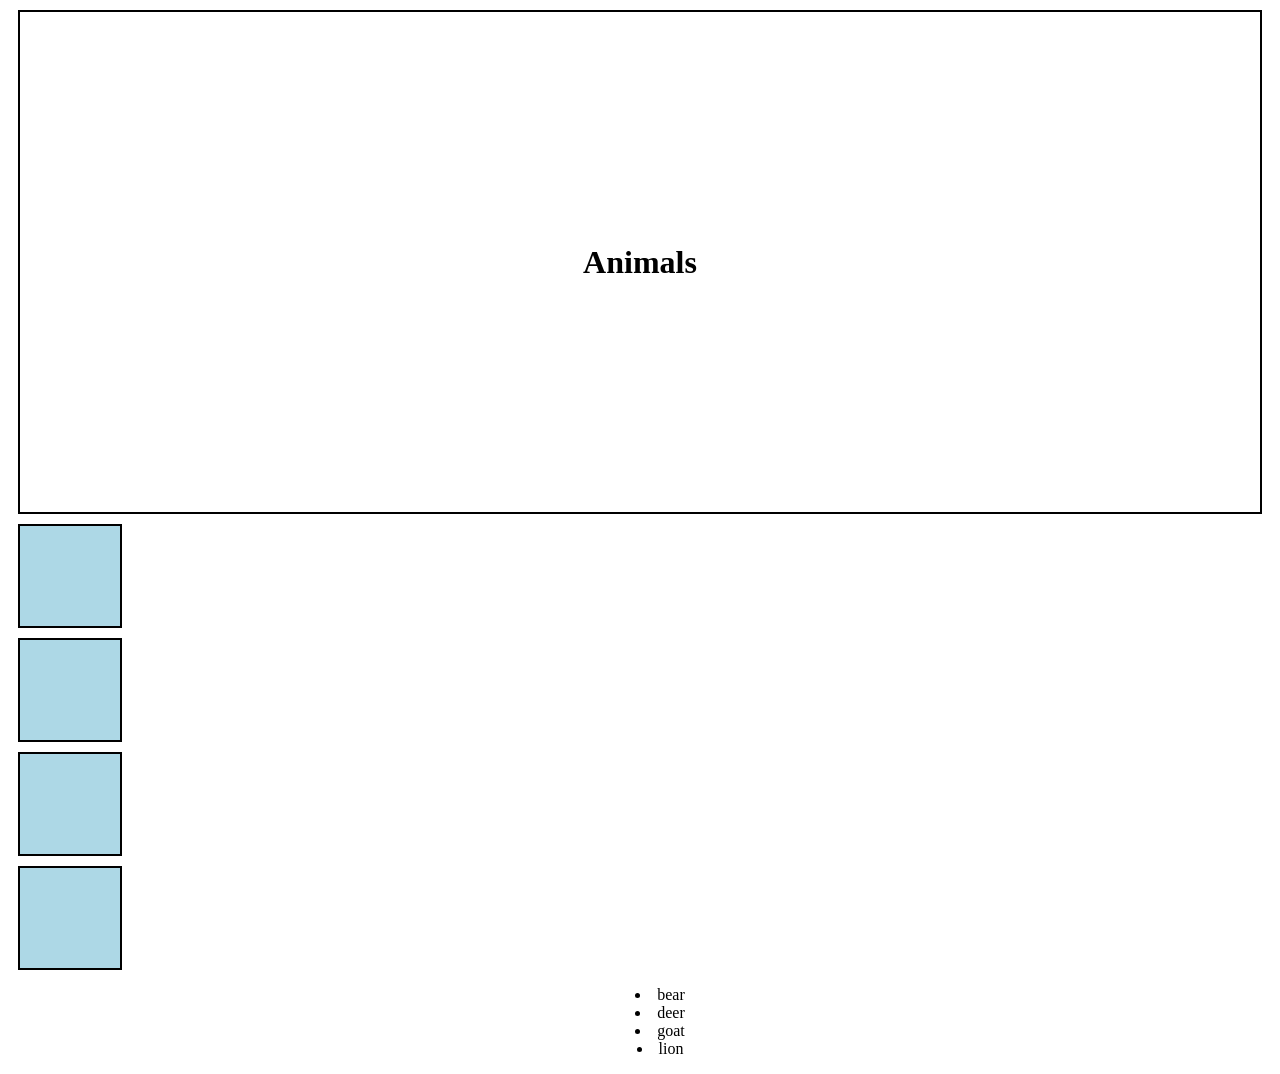
==== CSS/boxsample.html @ 20e41839 "Initial MERN stack structure" ====
<!DOCTYPE html>
<html lang="en">
<head>
    <meta charset="UTF-8">
    <meta name="viewport" content="width=device-width, initial-scale=1.0">
    <title>Document</title>
    <link rel="stylesheet" href="boxsample.css">
</head>
<body>
    <div id="img">
        <h1>Animals</h1>
    </div>

    <div class="box"></div>
    <div class="box"></div>
    <div class="box"></div>
    <div class="box"></div>
<div>
    <ul style="list-style-position: inside; text-align:center;">
        <li>bear</li>
        <li>deer</li>
        <li>goat</li>
        <li>lion</li>
    </ul>
</div>
</body>
</html>
---- CSS/boxsample.css ----
.box{
    width: 100px;
    height: 100px;
    background-color: lightblue;
    margin: 10px;
    border: 2px solid black;
    /* to arrange in horizontal line */
    /* float: left; */
}
#img{
    background-image: url('https://images.pexels.com/photos/37573774/pexels-photo-37573774.jpeg');
    height: 500px;
    background-size: cover;
    background-position: center;
    background-attachment: fixed;
    text-align: center;
    border: 2px solid black;
    margin: 10px;
    display: flex;
    justify-content: center;
    align-items: center;
}
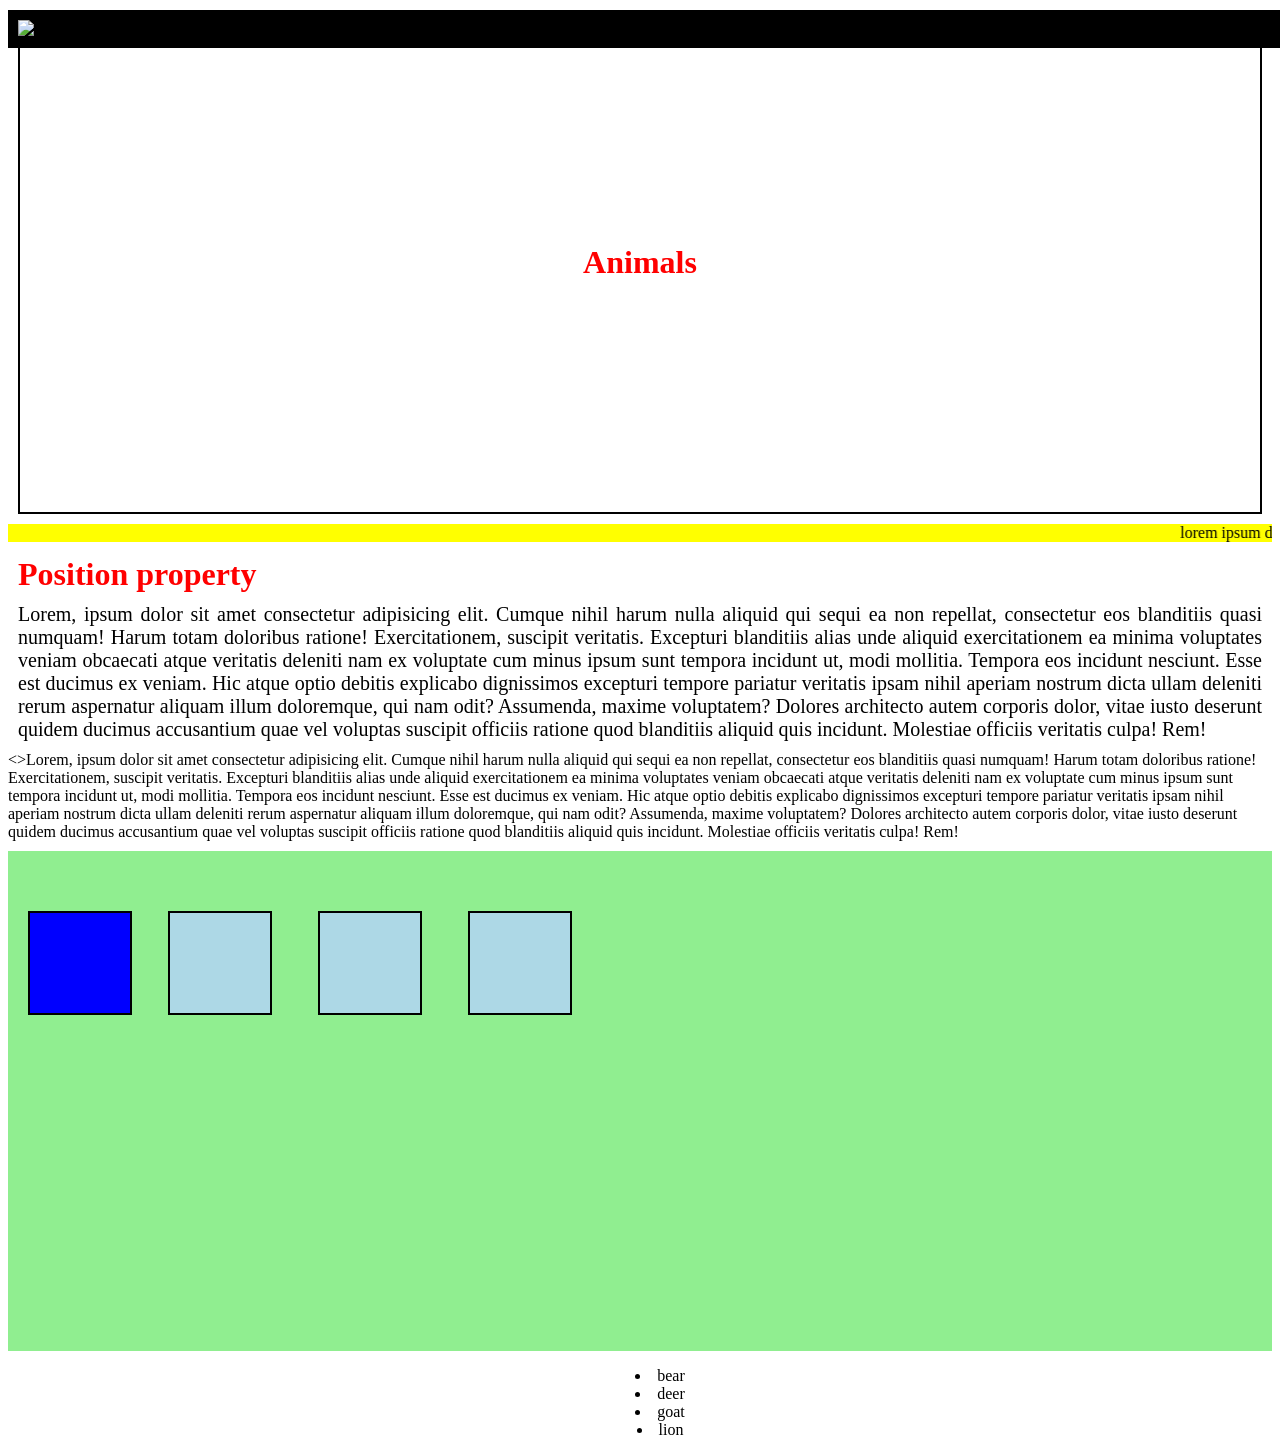
==== commit a4d60e57: "practice files" ====
--- a/CSS/boxsample.html
+++ b/CSS/boxsample.html
@@ -7,14 +7,35 @@
     <link rel="stylesheet" href="boxsample.css">
 </head>
 <body>
-    <div id="img">
-        <h1>Animals</h1>
-    </div>
+   <header> 
+    <img src="https://graphicsfamily.com/wp-content/uploads/edd/2021/08/Free-Creative-Abstract-Logo-Design-Template-scaled.jpg" alt="logo" width="100px" height="100px">
+   </header>
+        
+        <div id="img">
+            <h1>Animals</h1>
+        </div>
+        <div> 
+<marquee behavior="" direction="">
+                lorem ipsum dolor sit amet consectetur adipisicing elit. Quisquam, voluptatum. Lorem ipsum dolor sit amet consectetur adipisicing elit. Quisquam, voluptatum.
+    
+</marquee>        </div>
+        <h1>Position property</h1>
+        <p>Lorem, ipsum dolor sit amet consectetur adipisicing elit. Cumque nihil harum nulla aliquid qui sequi ea non repellat, consectetur eos blanditiis quasi numquam! Harum totam doloribus ratione! Exercitationem, suscipit veritatis.
+        Excepturi blanditiis alias unde aliquid exercitationem ea minima voluptates veniam obcaecati atque veritatis deleniti nam ex voluptate cum minus ipsum sunt tempora incidunt ut, modi mollitia. Tempora eos incidunt nesciunt.
+        Esse est ducimus ex veniam. Hic atque optio debitis explicabo dignissimos excepturi tempore pariatur veritatis ipsam nihil aperiam nostrum dicta ullam deleniti rerum aspernatur aliquam illum doloremque, qui nam odit?
+        Assumenda, maxime voluptatem? Dolores architecto autem corporis dolor, vitae iusto deserunt quidem ducimus accusantium quae vel voluptas suscipit officiis ratione quod blanditiis aliquid quis incidunt. Molestiae officiis veritatis culpa! Rem!</p>
 
-    <div class="box"></div>
-    <div class="box"></div>
-    <div class="box"></div>
-    <div class="box"></div>
+        <>Lorem, ipsum dolor sit amet consectetur adipisicing elit. Cumque nihil harum nulla aliquid qui sequi ea non repellat, consectetur eos blanditiis quasi numquam! Harum totam doloribus ratione! Exercitationem, suscipit veritatis.
+        Excepturi blanditiis alias unde aliquid exercitationem ea minima voluptates veniam obcaecati atque veritatis deleniti nam ex voluptate cum minus ipsum sunt tempora incidunt ut, modi mollitia. Tempora eos incidunt nesciunt.
+        Esse est ducimus ex veniam. Hic atque optio debitis explicabo dignissimos excepturi tempore pariatur veritatis ipsam nihil aperiam nostrum dicta ullam deleniti rerum aspernatur aliquam illum doloremque, qui nam odit?
+        Assumenda, maxime voluptatem? Dolores architecto autem corporis dolor, vitae iusto deserunt quidem ducimus accusantium quae vel voluptas suscipit officiis ratione quod blanditiis aliquid quis incidunt. Molestiae officiis veritatis culpa! Rem!</p>
+<div id="row">
+    
+        <div class="box" style="left: 10px; background-color: blue;"></div>
+        <div class="box" style="left: 150px;"></div>
+        <div class="box" style="left: 300px;"></div>
+        <div class="box" style="left: 450px;"></div>
+</div>
 <div>
     <ul style="list-style-position: inside; text-align:center;">
         <li>bear</li>
--- a/CSS/boxsample.css
+++ b/CSS/boxsample.css
@@ -6,6 +6,10 @@
     border: 2px solid black;
     /* to arrange in horizontal line */
     /* float: left; */
+    position: absolute;
+    top: 50px;
+    /* to view the first box in front of the image, we can use z-index property */
+    z-index: 10;
 }
 #img{
     background-image: url('https://images.pexels.com/photos/37573774/pexels-photo-37573774.jpeg');
@@ -19,4 +23,30 @@
     display: flex;
     justify-content: center;
     align-items: center;
+}
+header{
+    padding: 10px;
+    background-color: black;
+    position: fixed;
+    width: 100%;
+    /* top: 50px; */
+}
+h1{
+    color:red;
+    margin: 10px;
+}
+p{
+    margin: 10px;
+    text-align: justify;
+    font-size: 20px;
+}
+#row{
+    height: 500px;
+    background-color: lightgreen;
+    position: relative;
+}
+marquee{
+    background-color: yellow;
+    position: sticky;
+    top: 50px;
 }
